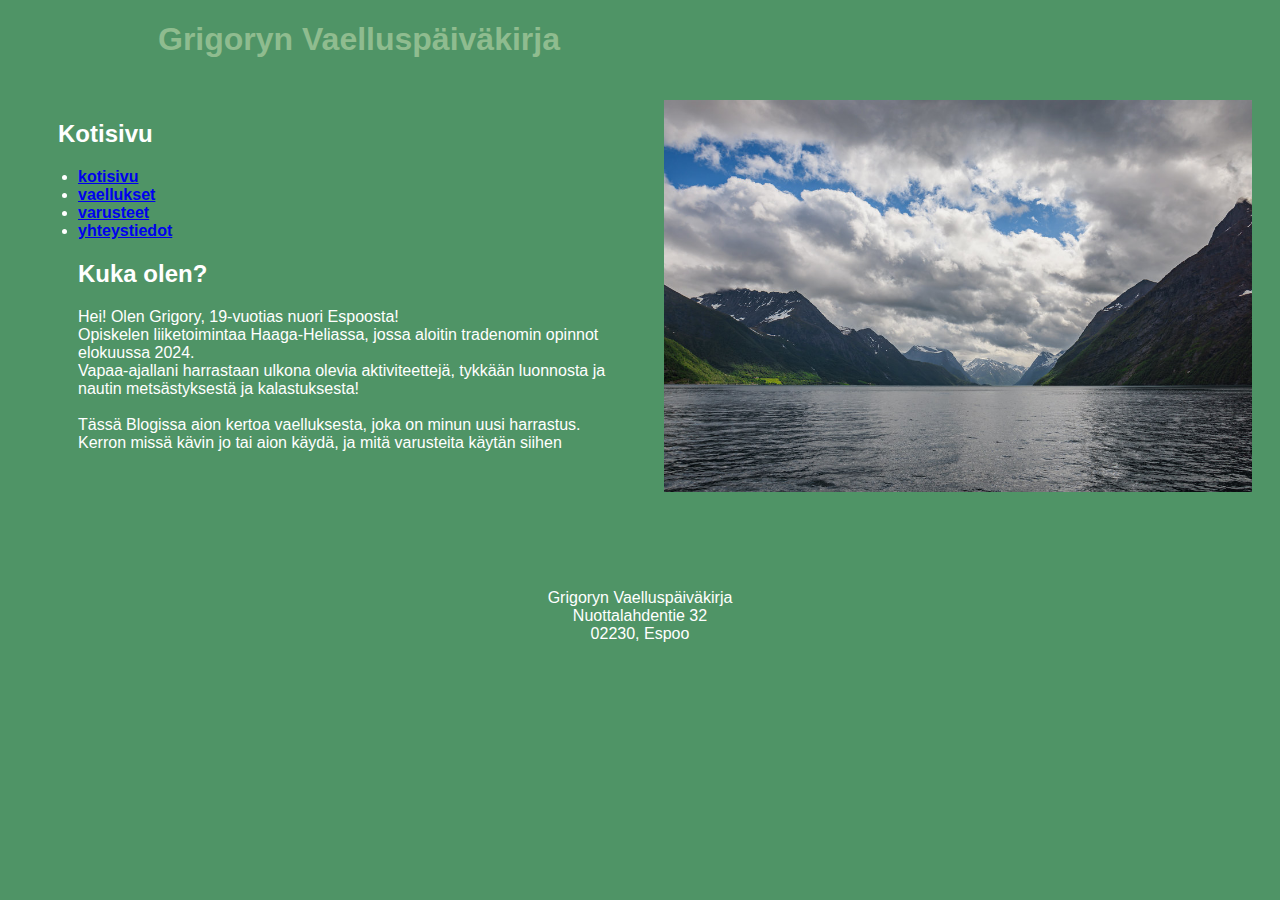
==== index.html @ 09f11e2e "Add files via upload" ====
<!DOCTYPE html> 	
<html lang="fi">
<head>
  <title>Vaelluspäiväkirja</title>
  <meta http-equiv="X-UA-Compatible" content="IE=edge"> 
  <meta name="viewport" content="width=device-width, initial-scale=1">
  <meta charset="UTF-8">
  <meta name="author" content="Grigory">

  <link href="tyyli.css" rel="stylesheet" type="text/css">

  <style>
    body {
      background-color: rgb(79, 148, 102);
      color: rgb(255, 255, 255);
      font-family: tahoma, arial, helvetica, sans-serif;
    }

    h1 {
      color: darkseagreen;
    }

   
    .flex_container {
      display: flex;
      justify-content: space-between;
      padding: 20px;
    }

    .flex_item {
      width: 48%; 
    }

    img {
      max-width: 100%; 
      height: auto; 
    }

   
    .container {
      display: flex;
      justify-content: center;
      align-items: center;
      height: 20vh;
      text-align: center;
      padding: 10px;
    }

    p {
      margin: 0;
    }

    
    
    
  </style>
</head>  

<body>
  <h1 style="margin-left: 150px;">Grigoryn Vaelluspäiväkirja</h1>
  

  
  
  </nav>
    <div class="flex_container">
    <div class="flex_item">
      <h2 style="margin-left: 30px;">Kotisivu</h2>
      
  <nav>
    <ul>
      <li style="margin-left: 10px;"><a href="vaelluspäiväkirja.html"><b>kotisivu</b></a></li> 
      <li style="margin-left: 10px;"><a href="vaellukset.html"><b>vaellukset</b> </a>
      <li style="margin-left: 10px;"><a href="varusteet.html"><b>varusteet </b></a>
      <li style="margin-left: 10px;"><a href="yhteystiedot.html"><b>yhteystiedot</b> </a>
      <h2>Kuka olen?</h2>
      <p> Hei! Olen Grigory, 19-vuotias nuori Espoosta!</p>
        <p>Opiskelen liiketoimintaa Haaga-Heliassa, 
        jossa aloitin tradenomin opinnot elokuussa 2024.</p> 
        <p>Vapaa-ajallani harrastaan ulkona olevia aktiviteettejä,  
        tykkään luonnosta ja nautin metsästyksestä ja kalastuksesta!
      </p>
      &NonBreakingSpace;
            <p>Tässä Blogissa aion kertoa vaelluksesta, 
        joka on minun uusi harrastus. 
        Kerron missä kävin jo tai aion käydä, 
        ja mitä varusteita käytän siihen</p>
     
    </div>

    <div class="flex_item">
       
      <img src="nature.jpg" alt="luonto" width="max-width" height="auto">
      
    </div>
  </div>

  <div class="container">
    <div>
      <p>Grigoryn Vaelluspäiväkirja</p>
      <p>Nuottalahdentie 32</p>
      <p>02230, Espoo</p>
    </div>
  </div>
</body>
</html>
---- tyyli.css ----
body {
    background-color: white; 
    color: black;
    font-family: tahoma, Arial, Helvetica, sans-serif;
}

header, footer {
    text-align: center;
}

h1 {
    color: darkgreen;
}

#mainmenu li {display: inline-block;}
#mainmenu a {text-decoration: none;
color:black}

/* Mobile */
@media only screen and (max-width: 420px) {
    body {
        background-color: rgb(255, 0, 0);
    }
}

/* Medium screens */
@media only screen and (min-width: 421px) and (max-width: 1023px) {
    body {
        background-color: rgb(255, 0, 0);
    }
}

/* Large screens */
@media only screen and (min-width: 1024px) {
    body {
        background-color: rgb(255, 0, 0);
    }
}
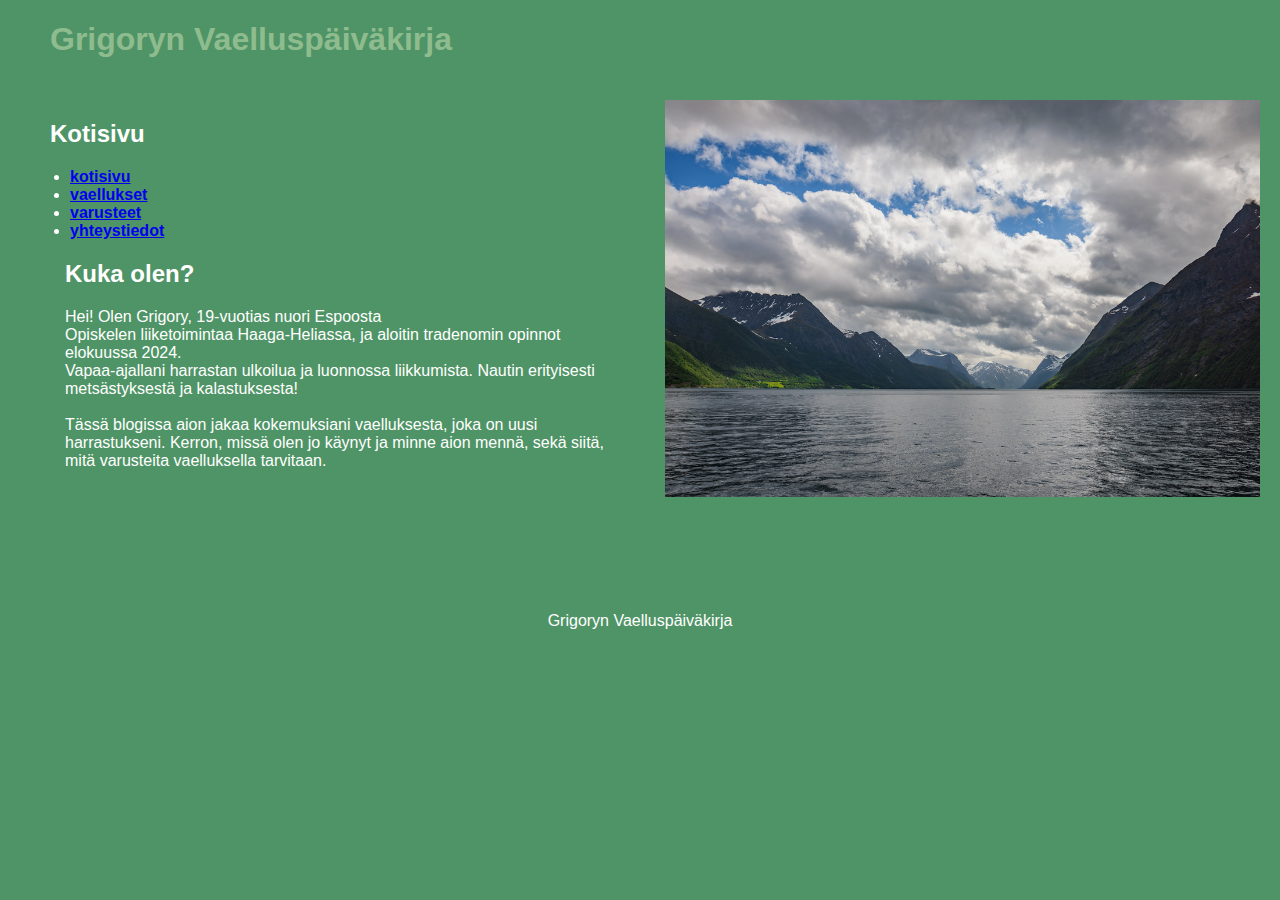
==== commit 298b9785: "Add files via upload" ====
--- a/index.html
+++ b/index.html
@@ -14,29 +14,30 @@
       background-color: rgb(79, 148, 102);
       color: rgb(255, 255, 255);
       font-family: tahoma, arial, helvetica, sans-serif;
+      margin: 0;
     }
 
     h1 {
       color: darkseagreen;
     }
 
-   
     .flex_container {
       display: flex;
       justify-content: space-between;
       padding: 20px;
+      flex-wrap: wrap;
     }
 
     .flex_item {
-      width: 48%; 
+      width: 48%;
+      box-sizing: border-box;
     }
 
     img {
-      max-width: 100%; 
-      height: auto; 
+      max-width: 100%;
+      height: auto;
     }
 
-   
     .container {
       display: flex;
       justify-content: center;
@@ -50,58 +51,80 @@
       margin: 0;
     }
 
-    
-    
-    
+    /* Responsive design for mobile devices */
+    @media (max-width: 768px) {
+      h1 {
+        margin-left: 10px;
+        font-size: 24px;
+      }
+
+      .flex_container {
+        flex-direction: column;
+        padding: 10px;
+      }
+
+      .flex_item {
+        width: 100%; 
+        margin-bottom: 20px;
+      }
+
+      h2 {
+        margin-left: 10px;
+        font-size: 20px;
+      }
+
+      nav ul li {
+        margin-left: 0;
+        font-size: 18px;
+      }
+
+      .container {
+        height: auto;
+        padding: 5px;
+      }
+    }
   </style>
 </head>  
 
 <body>
-  <h1 style="margin-left: 150px;">Grigoryn Vaelluspäiväkirja</h1>
+  <h1 style="margin-left: 50px;">Grigoryn Vaelluspäiväkirja</h1>
   
-
-  
-  
-  </nav>
-    <div class="flex_container">
+  <div class="flex_container">
     <div class="flex_item">
       <h2 style="margin-left: 30px;">Kotisivu</h2>
-      
-  <nav>
-    <ul>
-      <li style="margin-left: 10px;"><a href="vaelluspäiväkirja.html"><b>kotisivu</b></a></li> 
-      <li style="margin-left: 10px;"><a href="vaellukset.html"><b>vaellukset</b> </a>
-      <li style="margin-left: 10px;"><a href="varusteet.html"><b>varusteet </b></a>
-      <li style="margin-left: 10px;"><a href="yhteystiedot.html"><b>yhteystiedot</b> </a>
-      <h2>Kuka olen?</h2>
-      <p> Hei! Olen Grigory, 19-vuotias nuori Espoosta!</p>
-        <p>Opiskelen liiketoimintaa Haaga-Heliassa, 
-        jossa aloitin tradenomin opinnot elokuussa 2024.</p> 
-        <p>Vapaa-ajallani harrastaan ulkona olevia aktiviteettejä,  
-        tykkään luonnosta ja nautin metsästyksestä ja kalastuksesta!
-      </p>
-      &NonBreakingSpace;
-            <p>Tässä Blogissa aion kertoa vaelluksesta, 
-        joka on minun uusi harrastus. 
-        Kerron missä kävin jo tai aion käydä, 
-        ja mitä varusteita käytän siihen</p>
-     
+      <nav>
+        <ul>
+          <li style="margin-left: 10px;"><a href="index.html"><b>kotisivu</b></a></li> 
+          <li style="margin-left: 10px;"><a href="vaellukset.html"><b>vaellukset</b></a></li>
+          <li style="margin-left: 10px;"><a href="varusteet.html"><b>varusteet</b></a></li>
+          <li style="margin-left: 10px;"><a href="yhteystiedot.html"><b>yhteystiedot</b></a></li>
+        </ul>
+      </nav>
+
+      <h2 style="margin-left: 45px;">Kuka olen?</h2>
+      <p style="margin-left: 45px;">Hei! Olen Grigory, 19-vuotias nuori Espoosta</p>
+        
+       <p style="margin-left: 45px;">Opiskelen liiketoimintaa Haaga-Heliassa, 
+        ja aloitin tradenomin opinnot elokuussa 2024.</p>
+        
+        <p style="margin-left: 45px;">Vapaa-ajallani harrastan ulkoilua ja luonnossa liikkumista. 
+        Nautin erityisesti metsästyksestä ja kalastuksesta!</p>
+        &nbsp;
+        <p style="margin-left: 45px;">Tässä blogissa aion jakaa kokemuksiani vaelluksesta, 
+          joka on uusi harrastukseni. Kerron, missä olen jo käynyt ja 
+          minne aion mennä, sekä siitä,
+           mitä varusteita vaelluksella tarvitaan.</p>
     </div>
 
     <div class="flex_item">
-       
       <img src="nature.jpg" alt="luonto" width="max-width" height="auto">
-      
     </div>
   </div>
 
   <div class="container">
     <div>
       <p>Grigoryn Vaelluspäiväkirja</p>
-      <p>Nuottalahdentie 32</p>
-      <p>02230, Espoo</p>
     </div>
   </div>
 </body>
 </html>
-
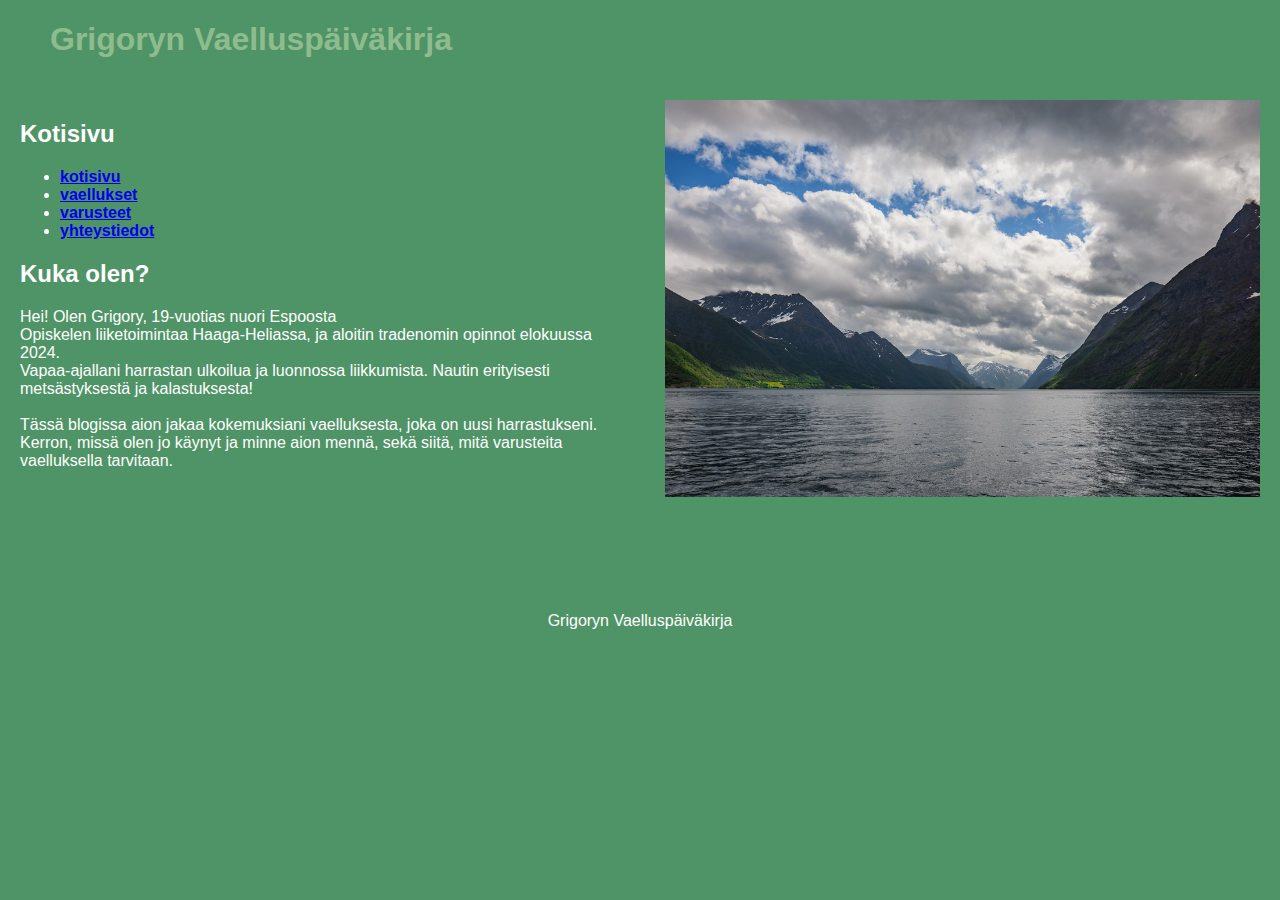
==== commit 970bf652: "Add files via upload" ====
--- a/index.html
+++ b/index.html
@@ -1,4 +1,4 @@
-<!DOCTYPE html> 	
+<!DOCTYPE html>
 <html lang="fi">
 <head>
   <title>Vaelluspäiväkirja</title>
@@ -91,33 +91,33 @@
   
   <div class="flex_container">
     <div class="flex_item">
-      <h2 style="margin-left: 30px;">Kotisivu</h2>
+      <h2 style="margin-left: 0px;">Kotisivu</h2>
       <nav>
         <ul>
-          <li style="margin-left: 10px;"><a href="index.html"><b>kotisivu</b></a></li> 
-          <li style="margin-left: 10px;"><a href="vaellukset.html"><b>vaellukset</b></a></li>
-          <li style="margin-left: 10px;"><a href="varusteet.html"><b>varusteet</b></a></li>
-          <li style="margin-left: 10px;"><a href="yhteystiedot.html"><b>yhteystiedot</b></a></li>
+          <li style="margin-left: 0px;"><a href="index.html"><b>kotisivu</b></a></li> 
+          <li style="margin-left: 0px;"><a href="vaellukset.html"><b>vaellukset</b></a></li>
+          <li style="margin-left: 0px;"><a href="varusteet.html"><b>varusteet</b></a></li>
+          <li style="margin-left: 0px;"><a href="yhteystiedot.html"><b>yhteystiedot</b></a></li>
         </ul>
       </nav>
 
-      <h2 style="margin-left: 45px;">Kuka olen?</h2>
-      <p style="margin-left: 45px;">Hei! Olen Grigory, 19-vuotias nuori Espoosta</p>
+      <h2 style="margin-left: 0px;">Kuka olen?</h2>
+      <p style="margin-left: 0px;">Hei! Olen Grigory, 19-vuotias nuori Espoosta</p>
         
-       <p style="margin-left: 45px;">Opiskelen liiketoimintaa Haaga-Heliassa, 
+       <p style="margin-left: 0px;">Opiskelen liiketoimintaa Haaga-Heliassa, 
         ja aloitin tradenomin opinnot elokuussa 2024.</p>
         
-        <p style="margin-left: 45px;">Vapaa-ajallani harrastan ulkoilua ja luonnossa liikkumista. 
+        <p style="margin-left: 0px;">Vapaa-ajallani harrastan ulkoilua ja luonnossa liikkumista. 
         Nautin erityisesti metsästyksestä ja kalastuksesta!</p>
         &nbsp;
-        <p style="margin-left: 45px;">Tässä blogissa aion jakaa kokemuksiani vaelluksesta, 
+        <p style="margin-left: 0px;">Tässä blogissa aion jakaa kokemuksiani vaelluksesta, 
           joka on uusi harrastukseni. Kerron, missä olen jo käynyt ja 
           minne aion mennä, sekä siitä,
            mitä varusteita vaelluksella tarvitaan.</p>
     </div>
 
     <div class="flex_item">
-      <img src="nature.jpg" alt="luonto" width="max-width" height="auto">
+      <img src="nature.jpg" alt="luonto">
     </div>
   </div>
 
